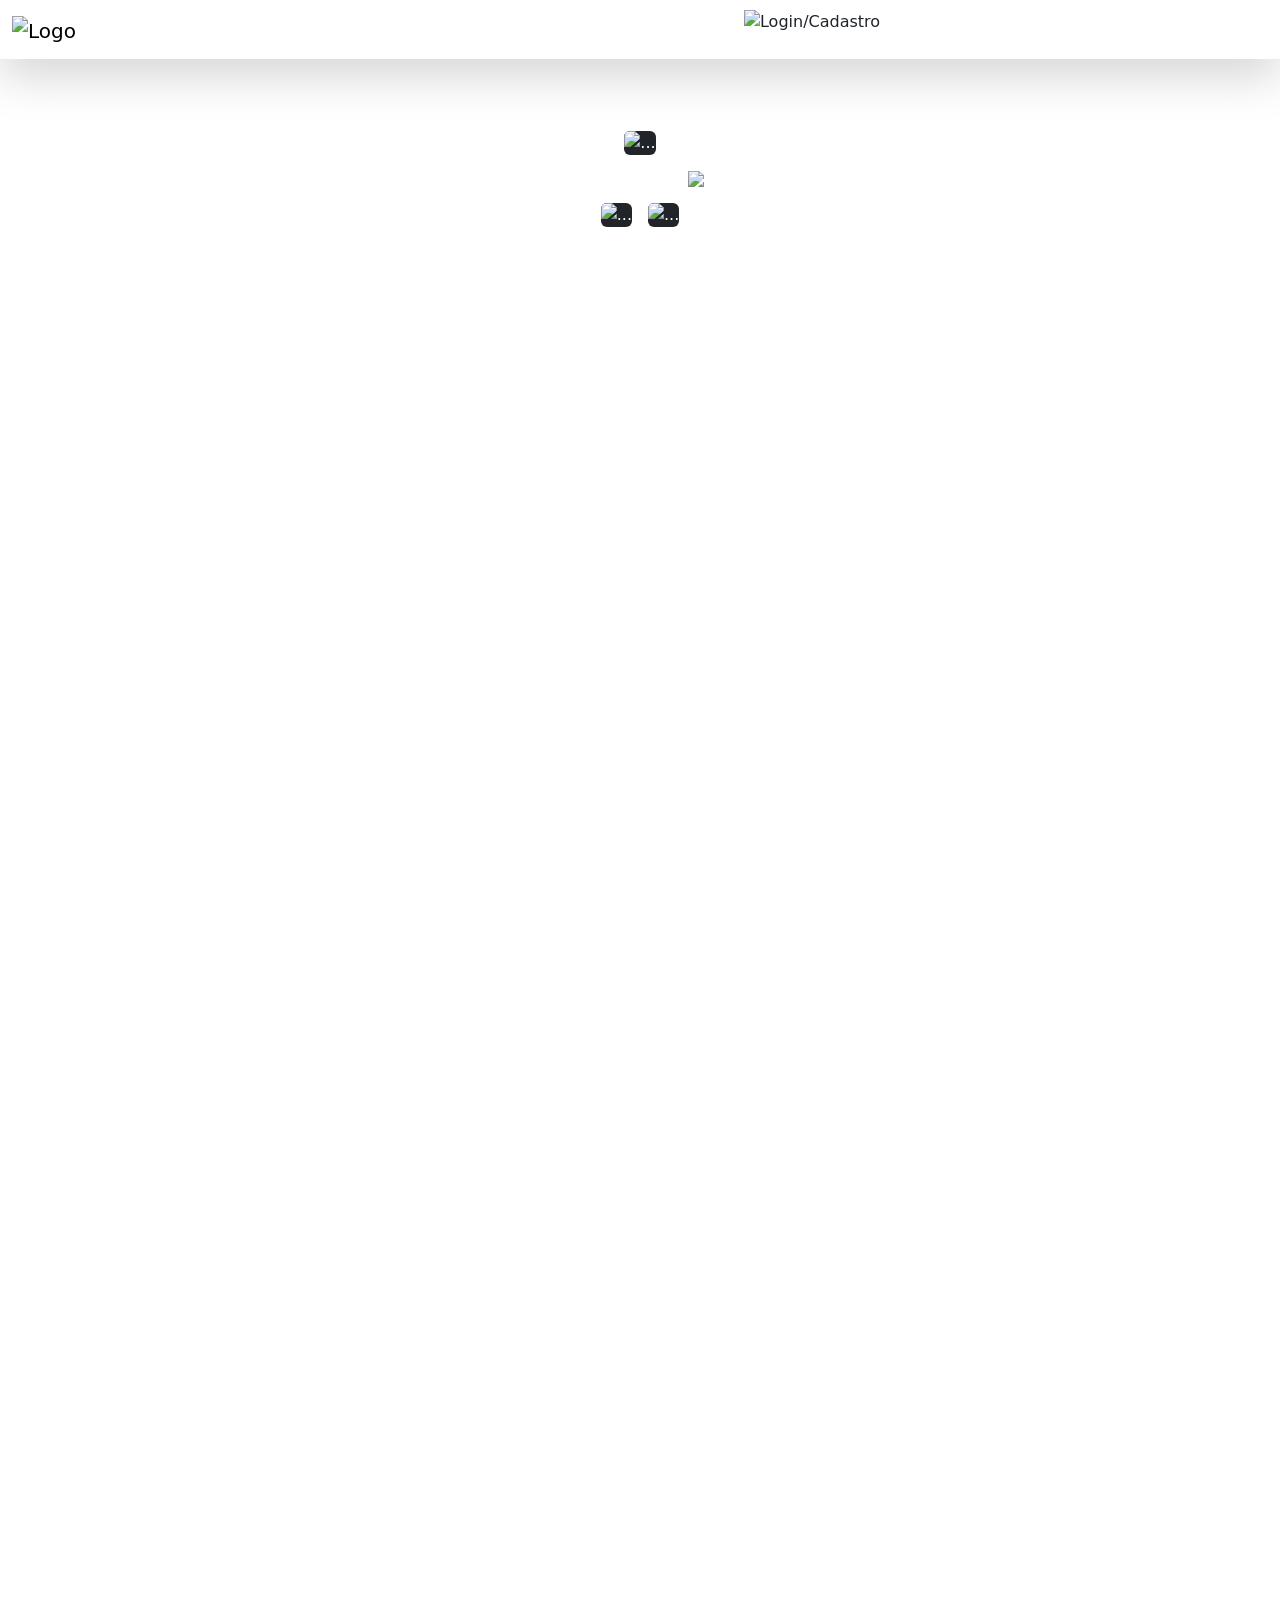
==== src/main/resources/templates/index.html @ 791ada62 "initial commit" ====
<!DOCTYPE html>
<html lang="pt-br">

<head>
    <meta charset="UTF-8">
    <meta name="viewport" content="width=device-width, initial-scale=1.0">
    <link rel="stylesheet" href="https://cdn.jsdelivr.net/npm/bootstrap@5.3.8/dist/css/bootstrap.min.css"
    integrity="sha384-sRIl4kxILFvY47J16cr9ZwB07vP4J8+LH7qKQnuqkuIAvNWLzeN8tE5YBujZqJLB" crossorigin="anonymous">
    <link th:href="@{estilo.css}" rel="stylesheet">
    <link rel="icon" type="image/x-icon" th:href="@{/img/favicon.ico}">
    <title>game.log</title>
</head>

<body class="fundoprincipal">
    <header>
        <nav class="navbar navbar-expand-lg fundonav shadow-lg">
            <div class="container-fluid">
                <a class="navbar-brand" href="#"><img th:src="@{img/logogamelog.png}" alt="Logo" width="120px"
                        class="d-inline-block align-text-top"></a>
                <button class="navbar-toggler" type="button" data-bs-toggle="collapse" data-bs-target="#navbarNav"
                    aria-controls="navbarNav" aria-expanded="false" aria-label="Toggle navigation">
                    <span class="navbar-toggler-icon"></span>
                </button>
                <div class="collapse navbar-collapse" id="navbarNav">
                    <ul class="navbar-nav mx-auto">
                        <li class="nav-item">
                            <a class="nav-link text-white" aria-current="page" href="#">Início</a>
                        </li>
                        <li class="nav-item">
                            <a class="nav-link text-white" href="#sobre">Sobre</a>
                        </li>
                        <li class="nav-item">
                            <a class="nav-link text-white" href="#projetos">Cadastro</a>
                        </li>
                        <li class="nav-item">
                            <img th:src="@{img/entrarIcon.png}" href="#login" alt="Login/Cadastro" width="25px">
                        </li>
                    </ul>
                </div>
            </div>
        </nav>
    </header>

    <main>
        <section class="background mt-6 pb-5">
        <div class="d-flex justify-content-center mt-4 p-5">
         <div class="card text-bg-dark border-0">
            <img th:src="@{img/bannergamelog.png}"class="card-img rounded" alt="...">
            <div class="card-img-overlay mt-4">
                <img th:src="@{img/logogamelog.png}" alt="Logo" width="120px" class="ms-5">
                <h3 class="card-text fw-bold mt-4 ms-5 display-6">Aplicativo web pra registro de jogos</h3>
                  <p class="card-title ms-5">Depois de um tempo em desenvolvimento, o game.log finalmente está aqui!</p>
                <button type="button" class="btn botao text-white fw-bold p-2 px-4 rounded-2 ms-5">
                <small>SAIBA MAIS</small>
                </button>
            </div>
            </div>
        </div>
            <article class="jogos-destaque">
             <div class="hstack gap-3 d-flex justify-content-center">
             <div class="card text-bg-dark border-0">
            <img th:src="@{img/Banner1.png}"class="card-img rounded img-fluid" alt="...">
            <div class="card-img-overlay mt-5">
                <small class="card-title mt-5 ms-5 fw-bold destaque">DESTAQUE DA SEMANA</small>
                <p class="card-text fw-bold ms-4 display-6 titulo">Castlevania</p>
                <button type="button" class="btn botao text-white fw-bold p-2 px-4 mt-2 ms-5 rounded-2">
                <small>ADICIONAR</small>
                </button>
            </div>
            </div>


            <div class="card text-bg-dark border-0">
            <img th:src="@{img/Banner2.png}" class="card-img rounded img-fluid" alt="...">
            <div class="card-img-overlay mt-5">
                <small class="card-title mt-5 ms-5 fw-bold destaque">DESTAQUE DA SEMANA</small>
                <p class="card-text fw-bold ms-4 display-6 titulo2">Marvel Tokon</p>
                <button type="button" class="btn botao text-white fw-bold p-2 px-4 mt-2 ms-5 rounded-2">
                <small>ADICIONAR</small>
                </button>
            </div>
            </div>
        </div>
        </article>

        <article class="em-breve">
            <h2 class="text-white fw-bold fs-2 ms-5 mt-4">Em breve</h2>
        </article>

       </section>
    </main>

    <footer>

    </footer>

</body>
</html>
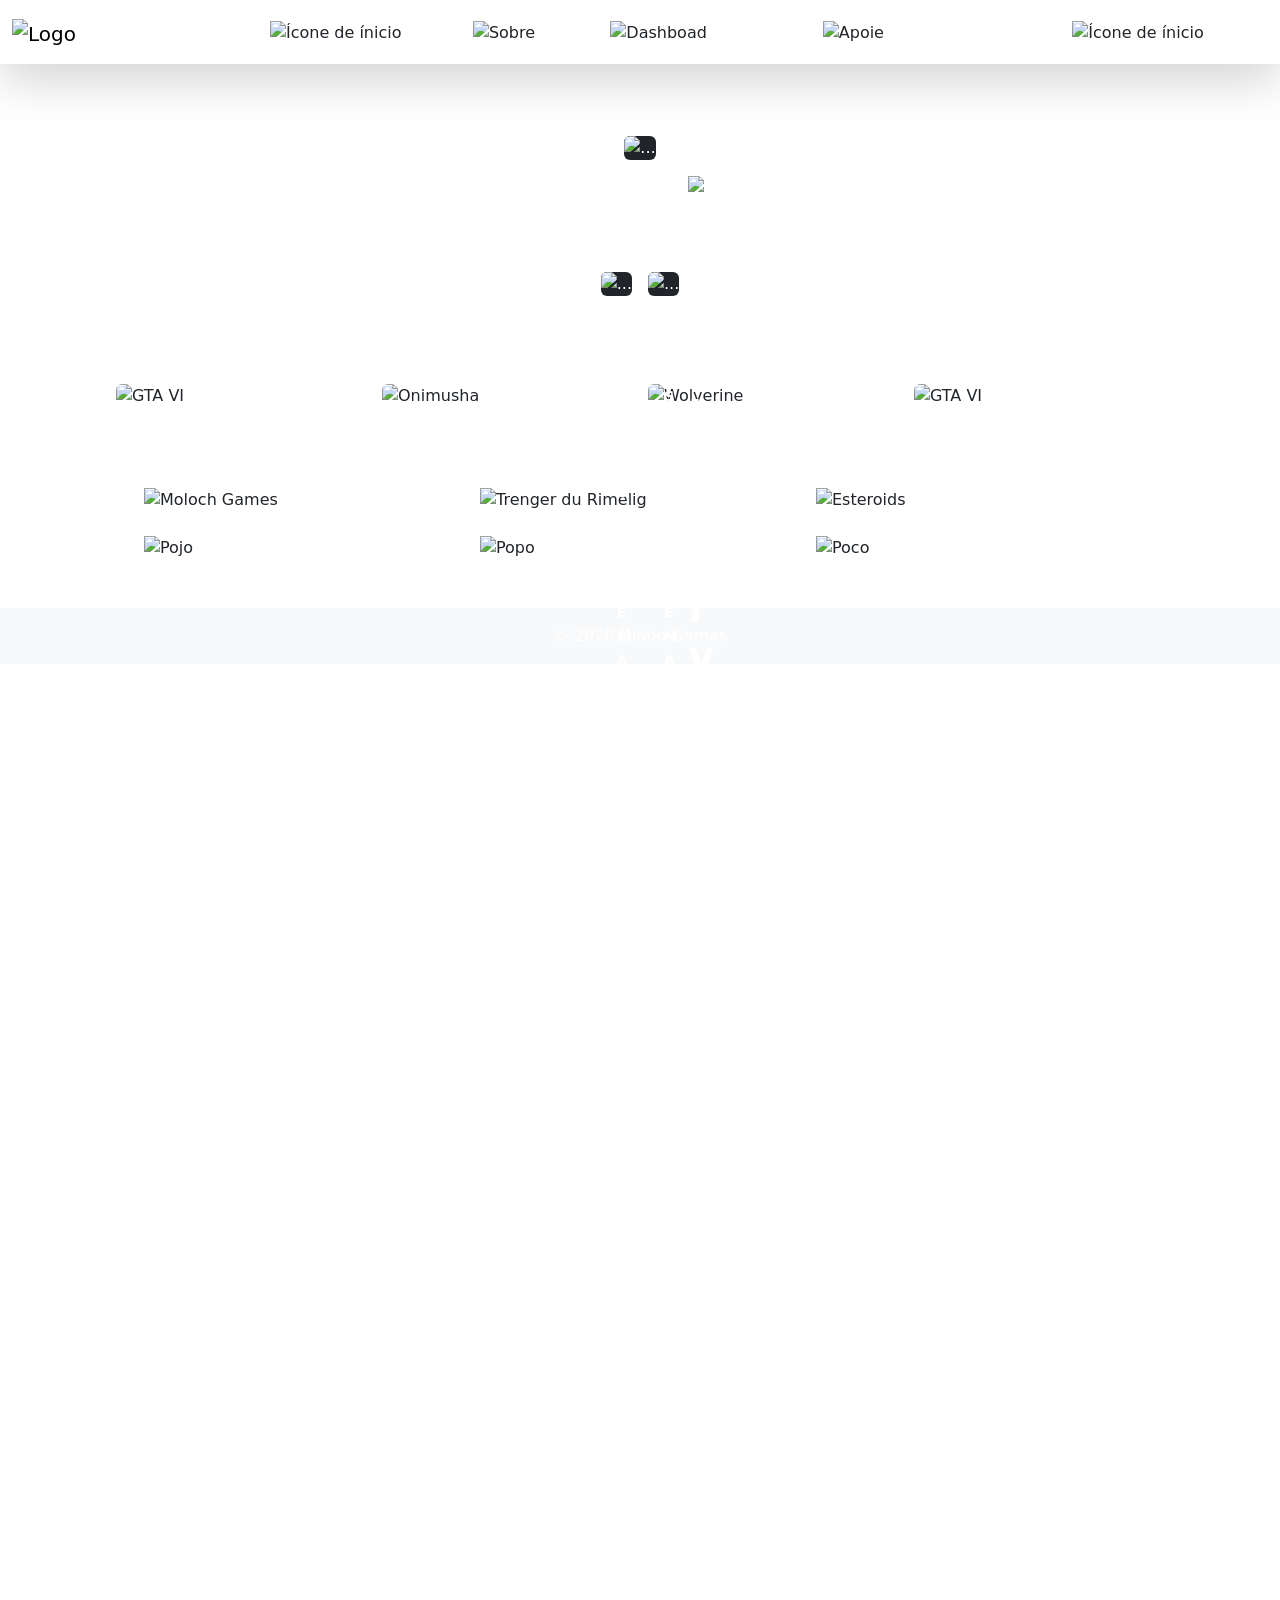
==== commit a394ffc0: "gamelog" ====
--- a/src/main/resources/templates/index.html
+++ b/src/main/resources/templates/index.html
@@ -13,29 +13,45 @@
 
 <body class="fundoprincipal">
     <header>
-        <nav class="navbar navbar-expand-lg fundonav shadow-lg">
+        <nav class="navbar navbar-expand-lg fundonav shadow-lg sticky-top">
             <div class="container-fluid">
-                <a class="navbar-brand" href="#"><img th:src="@{img/logogamelog.png}" alt="Logo" width="120px"
-                        class="d-inline-block align-text-top"></a>
+                <a class="navbar-brand" href="/index">
+                    <img th:src="@{img/logogamelog.png}" alt="Logo" width="120px" class="d-inline-block align-text-top">
+                </a>
                 <button class="navbar-toggler" type="button" data-bs-toggle="collapse" data-bs-target="#navbarNav"
                     aria-controls="navbarNav" aria-expanded="false" aria-label="Toggle navigation">
                     <span class="navbar-toggler-icon"></span>
                 </button>
+
                 <div class="collapse navbar-collapse" id="navbarNav">
-                    <ul class="navbar-nav mx-auto">
-                        <li class="nav-item">
-                            <a class="nav-link text-white" aria-current="page" href="#">Início</a>
+
+                    <ul class="navbar-nav mx-auto mb-2 mb-lg-0">
+                        <li class="nav-item active p-1">
+                        <img th:src="@{img/inicio.png}" alt="Ícone de ínicio" width="22px" height="22px">
+                            <a class="nav-link text-white d-inline-flex align-items-center text-nowrap" aria-current="page" href="#">Início</a>
                         </li>
-                        <li class="nav-item">
-                            <a class="nav-link text-white" href="#sobre">Sobre</a>
+                        <li class="nav-item p-1">
+                        <img th:src="@{img/sobre.png}" alt="Sobre" width="22px" height="22px">
+                            <a class="nav-link text-white d-inline-flex align-items-center text-nowrap" href="#sobre">Sobre</a>
                         </li>
-                        <li class="nav-item">
-                            <a class="nav-link text-white" href="#projetos">Cadastro</a>
+                        <li class="nav-item p-1">
+                        <img th:src="@{img/gamepad.png}" alt="Dashboad" width="22px" height="22px">
+                            <a class="nav-link text-white d-inline-flex align-items-center text-nowrap" href="#sobre">Dashboard</a>
                         </li>
-                        <li class="nav-item">
-                            <img th:src="@{img/entrarIcon.png}" href="#login" alt="Login/Cadastro" width="25px">
+                        <li class="nav-item p-1">
+                        <img th:src="@{img/apoiar.png}" alt="Apoie" width="22px" height="22px">
+                            <a class="nav-link text-white d-inline-flex align-items-center text-nowrap" href="#sobre">Apoie</a>
                         </li>
                     </ul>
+
+                    <ul class="navbar-nav align-items-center gap-1">
+                        <li class="nav-item">
+                            <img th:src="@{img/entrarIcon.png}" alt="Ícone de ínicio" width="22px" height="22px">
+                                <a class="nav-link text-white d-inline-flex align-items-center text-nowrap gap-2" href="/login">Login</a>
+                            </a>
+                        </li>
+                    </ul>
+
                 </div>
             </div>
         </nav>
@@ -43,56 +59,83 @@
 
     <main>
         <section class="background mt-6 pb-5">
-        <div class="d-flex justify-content-center mt-4 p-5">
-         <div class="card text-bg-dark border-0">
-            <img th:src="@{img/bannergamelog.png}"class="card-img rounded" alt="...">
-            <div class="card-img-overlay mt-4">
-                <img th:src="@{img/logogamelog.png}" alt="Logo" width="120px" class="ms-5">
-                <h3 class="card-text fw-bold mt-4 ms-5 display-6">Aplicativo web pra registro de jogos</h3>
-                  <p class="card-title ms-5">Depois de um tempo em desenvolvimento, o game.log finalmente está aqui!</p>
-                <button type="button" class="btn botao text-white fw-bold p-2 px-4 rounded-2 ms-5">
-                <small>SAIBA MAIS</small>
-                </button>
-            </div>
-            </div>
-        </div>
-            <article class="jogos-destaque">
-             <div class="hstack gap-3 d-flex justify-content-center">
-             <div class="card text-bg-dark border-0">
-            <img th:src="@{img/Banner1.png}"class="card-img rounded img-fluid" alt="...">
-            <div class="card-img-overlay mt-5">
-                <small class="card-title mt-5 ms-5 fw-bold destaque">DESTAQUE DA SEMANA</small>
-                <p class="card-text fw-bold ms-4 display-6 titulo">Castlevania</p>
-                <button type="button" class="btn botao text-white fw-bold p-2 px-4 mt-2 ms-5 rounded-2">
-                <small>ADICIONAR</small>
-                </button>
-            </div>
+            <div class="d-flex justify-content-center mt-4 p-5">
+                <div class="card text-bg-dark border-0">
+                    <img th:src="@{img/bannergamelog.png}" class="card-img rounded" alt="...">
+                    <div class="card-img-overlay mt-4">
+                        <img th:src="@{img/logogamelog.png}" alt="Logo" width="120px" class="ms-0 ms-md-5">
+                        <h3 class="card-text fw-bold mt-4 ms-0 ms-md-5 display-6">Aplicativo web pra registro de jogos</h3>
+                        <p class="card-title ms-0 ms-md-5 fw-bold">Crie a sua conta, registre sua jogatina e descubra outros jogos!</p>
+                        <button type="button" class="btn botao text-white fw-bold p-2 px-4 rounded-2 ms-0 ms-md-5">
+                            <a href="/cadastro"><small class="text-white">CADASTRE-SE</small></a>
+                        </button>
+                    </div>
+                </div>
             </div>
 
+            <article class="jogos-destaque">
+                <h2 class="text-white fw-bold fs-1 text-center mt-2">DESTAQUES</h2>
+                <div class="d-flex flex-column flex-md-row gap-3 justify-content-center align-items-center">
+                    <div class="card text-bg-dark border-0">
+                        <img th:src="@{img/Banner1.png}" class="card-img rounded img-fluid" alt="...">
+                        <div class="card-img-overlay mt-5">
+                            <small class="card-title mt-5 ms-5 fw-bold destaque">DESTAQUE DA SEMANA</small>
+                            <p class="card-text fw-bold ms-4 display-6 titulo">Castlevania</p>
+                            <button type="button" class="btn botao text-white fw-bold p-2 px-4 mt-2 ms-5 rounded-2">
+                                <small>VER MAIS</small>
+                            </button>
+                        </div>
+                    </div>
 
-            <div class="card text-bg-dark border-0">
-            <img th:src="@{img/Banner2.png}" class="card-img rounded img-fluid" alt="...">
-            <div class="card-img-overlay mt-5">
-                <small class="card-title mt-5 ms-5 fw-bold destaque">DESTAQUE DA SEMANA</small>
-                <p class="card-text fw-bold ms-4 display-6 titulo2">Marvel Tokon</p>
-                <button type="button" class="btn botao text-white fw-bold p-2 px-4 mt-2 ms-5 rounded-2">
-                <small>ADICIONAR</small>
-                </button>
-            </div>
-            </div>
-        </div>
-        </article>
+                    <div class="card text-bg-dark border-0">
+                        <img th:src="@{img/Banner2.png}" class="card-img rounded img-fluid" alt="...">
+                        <div class="card-img-overlay mt-5">
+                            <small class="card-title mt-5 ms-5 fw-bold destaque">DESTAQUE DA SEMANA</small>
+                            <p class="card-text fw-bold ms-4 display-6 titulo2">Marvel Tokon</p>
+                            <button type="button" class="btn botao text-white fw-bold p-2 px-4 mt-2 ms-5 rounded-2">
+                                <small>VER MAIS</small>
+                            </button>
+                        </div>
+                    </div>
+                </div>
+            </article>
 
-        <article class="em-breve">
-            <h2 class="text-white fw-bold fs-2 ms-5 mt-4">Em breve</h2>
-        </article>
+            <article class="em-breve">
+                <h2 class="text-white fw-bold fs-1 text-center mt-4">EM BREVE</h2>
+                <div class="d-flex flex-wrap gap-3 justify-content-center p-5 py-2">
+                    <img th:src="@{img/GTAVI.png}" class="card-img rounded img-fluid fixed-img w-100 w-md-25" style="max-width: 250px;" alt="GTA VI">
+                    <img th:src="@{img/onimusha.jpg}" class="card-img rounded img-fluid fixed-img w-100 w-md-25" style="max-width: 250px;" alt="Onimusha">
+                    <img th:src="@{img/Wolverine.jpeg}" class="card-img rounded img-fluid fixed-img w-100 w-md-25" style="max-width: 250px;" alt="Wolverine">
+                    <img th:src="@{img/clockworkrevolution.jpeg}" class="card-img rounded img-fluid fixed-img w-100 w-md-25" style="max-width: 250px;" alt="GTA VI">
+                </div>
+            </article>
 
-       </section>
+            <article class="patrocinadores">
+                <h2 class="text-white fw-bold fs-1 ms-5 mt-3 mb-2 text-center">NOSSOS PATROCINADORES</h2>
+                <div class="vstack gap-4">
+                    <div class="d-flex flex-wrap gap-3 justify-content-center align-items-center">
+                        <img th:src="@{img/molochgames.png}" class="w-25 img-fluid w-25" alt="Moloch Games">
+                        <img th:src="@{img/Trenger.png}" class="w-25 img-fluid w-25" alt="Trenger du Rimelig">
+                        <img th:src="@{img/Esteroids.png}" class="w-25 img-fluid w-25" alt="Esteroids">
+                    </div>
+
+                    <div class="d-flex flex-wrap gap-3 justify-content-center align-items-center">
+                        <img th:src="@{img/POJO.png}" class="w-25 img-fluid w-25" alt="Pojo">
+                        <img th:src="@{img/POPO.png}" class="w-25 img-fluid w-25" alt="Popo">
+                        <img th:src="@{img/POCO.png}" class="w-25 img-fluid w-25" alt="Poco">
+                    </div>
+                </div>
+            </article>
+        </section>
     </main>
 
-    <footer>
+        <footer class="bg-body-tertiary text-center text-lg-start">
 
-    </footer>
+    <div class="text-center p-3 fundonav text-white">
+        © 2026 Diabo Games
+    </div>
 
+        </footer>
 </body>
+
 </html>
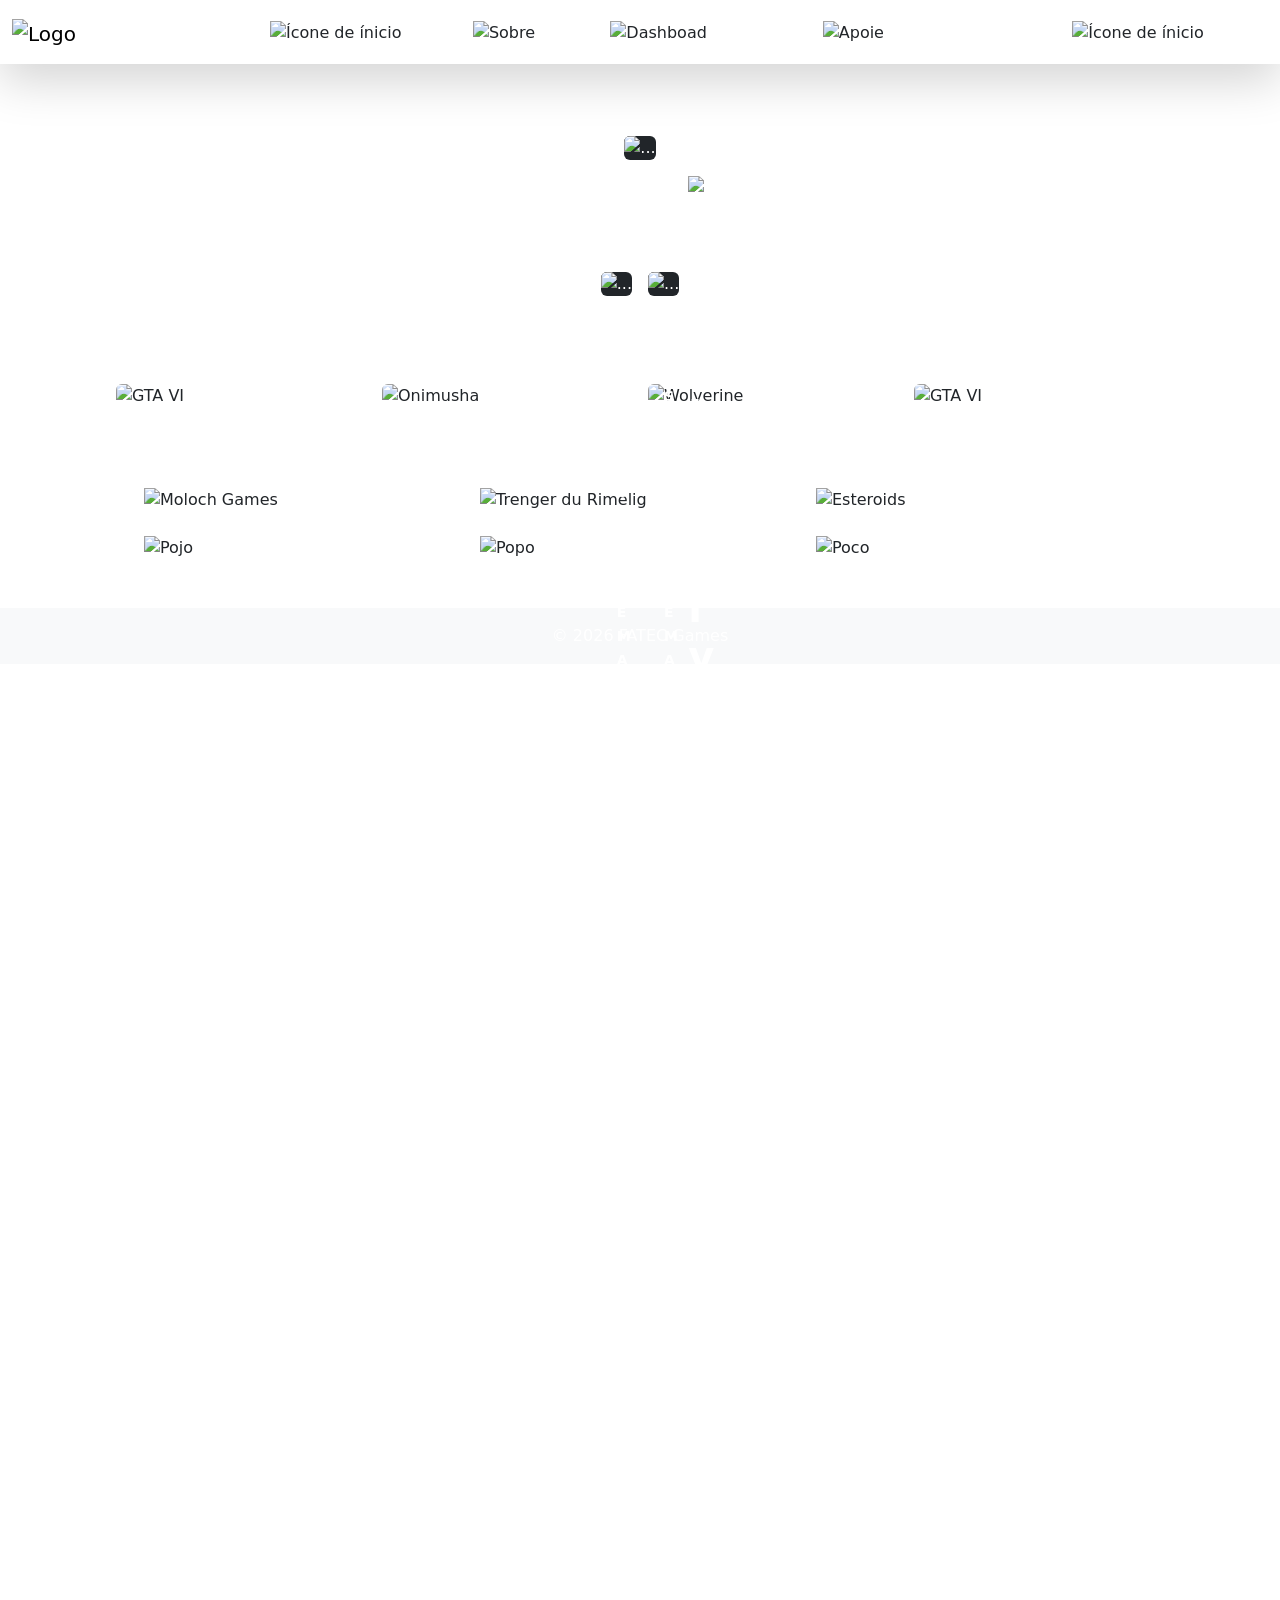
==== commit 842c62a9: "aa" ====
--- a/src/main/resources/templates/index.html
+++ b/src/main/resources/templates/index.html
@@ -132,7 +132,7 @@
         <footer class="bg-body-tertiary text-center text-lg-start">
 
     <div class="text-center p-3 fundonav text-white">
-        © 2026 Diabo Games
+        © 2026 FATEC Games
     </div>
 
         </footer>
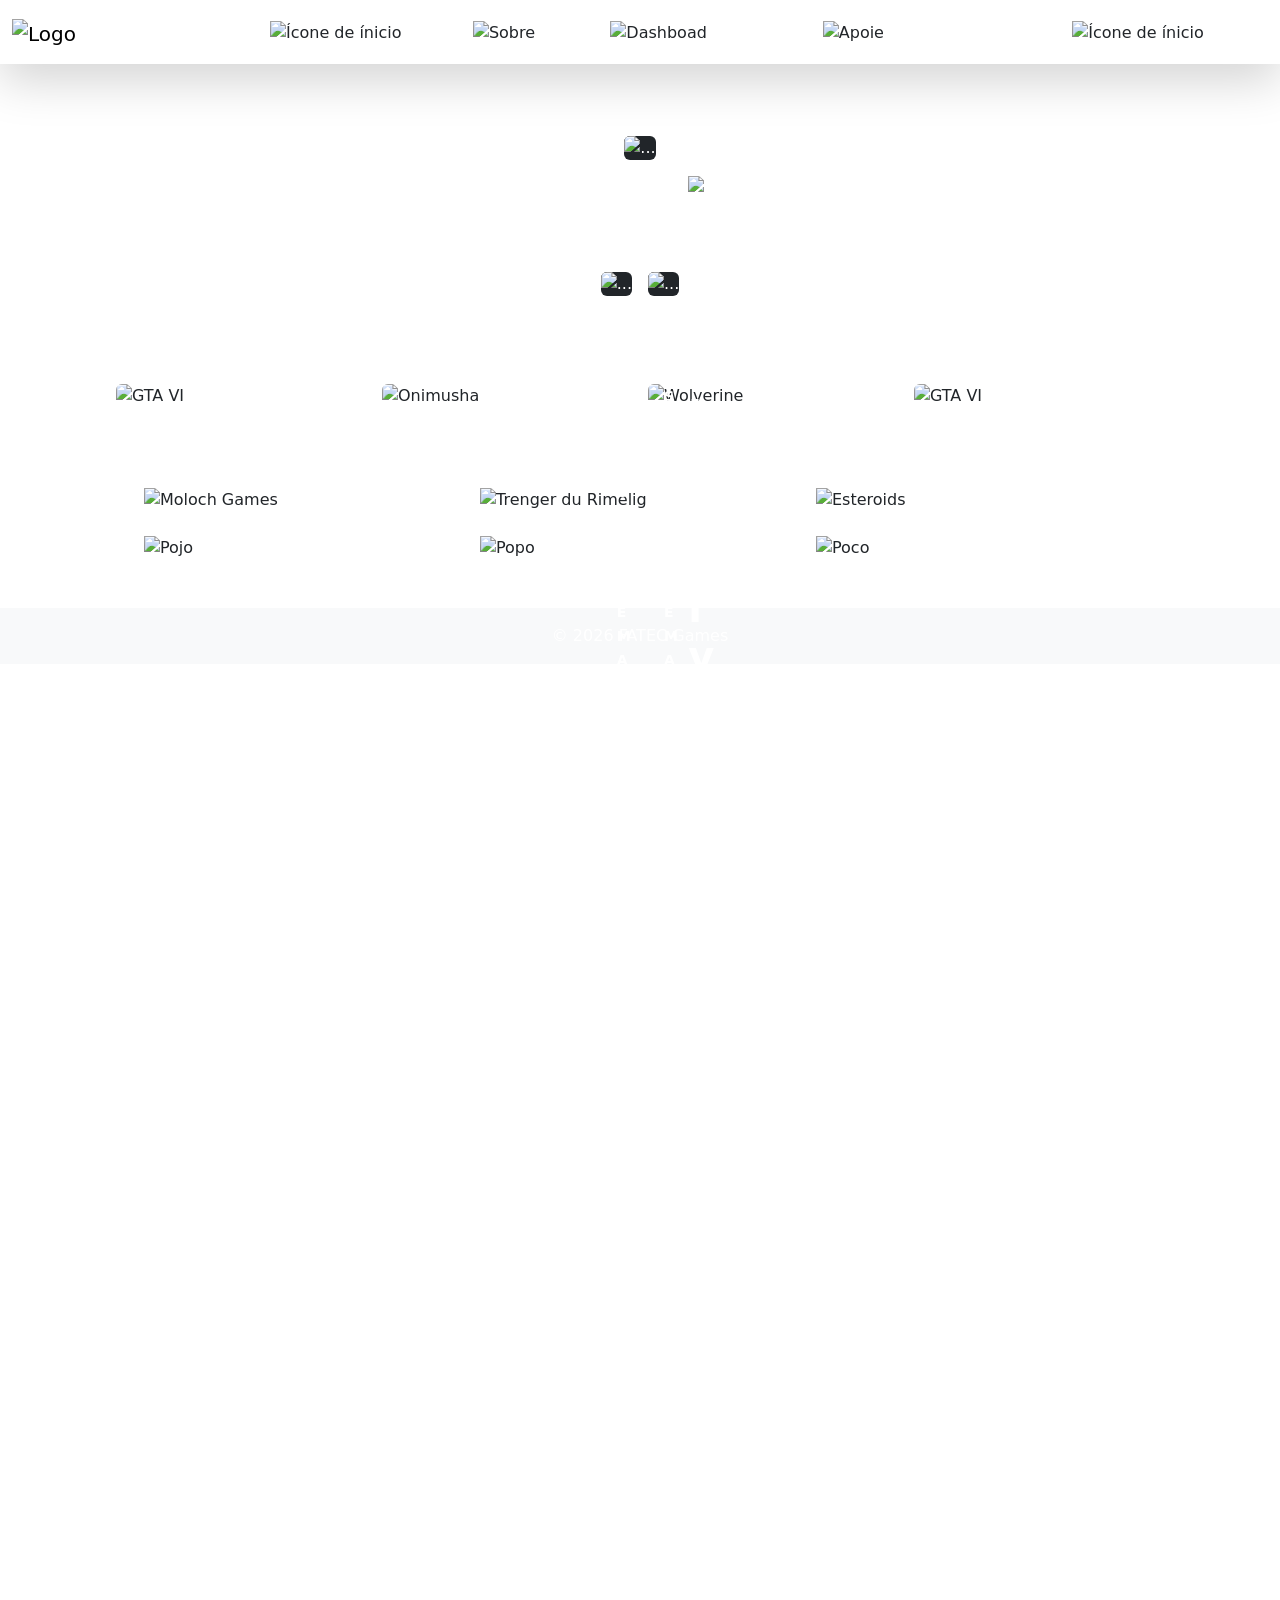
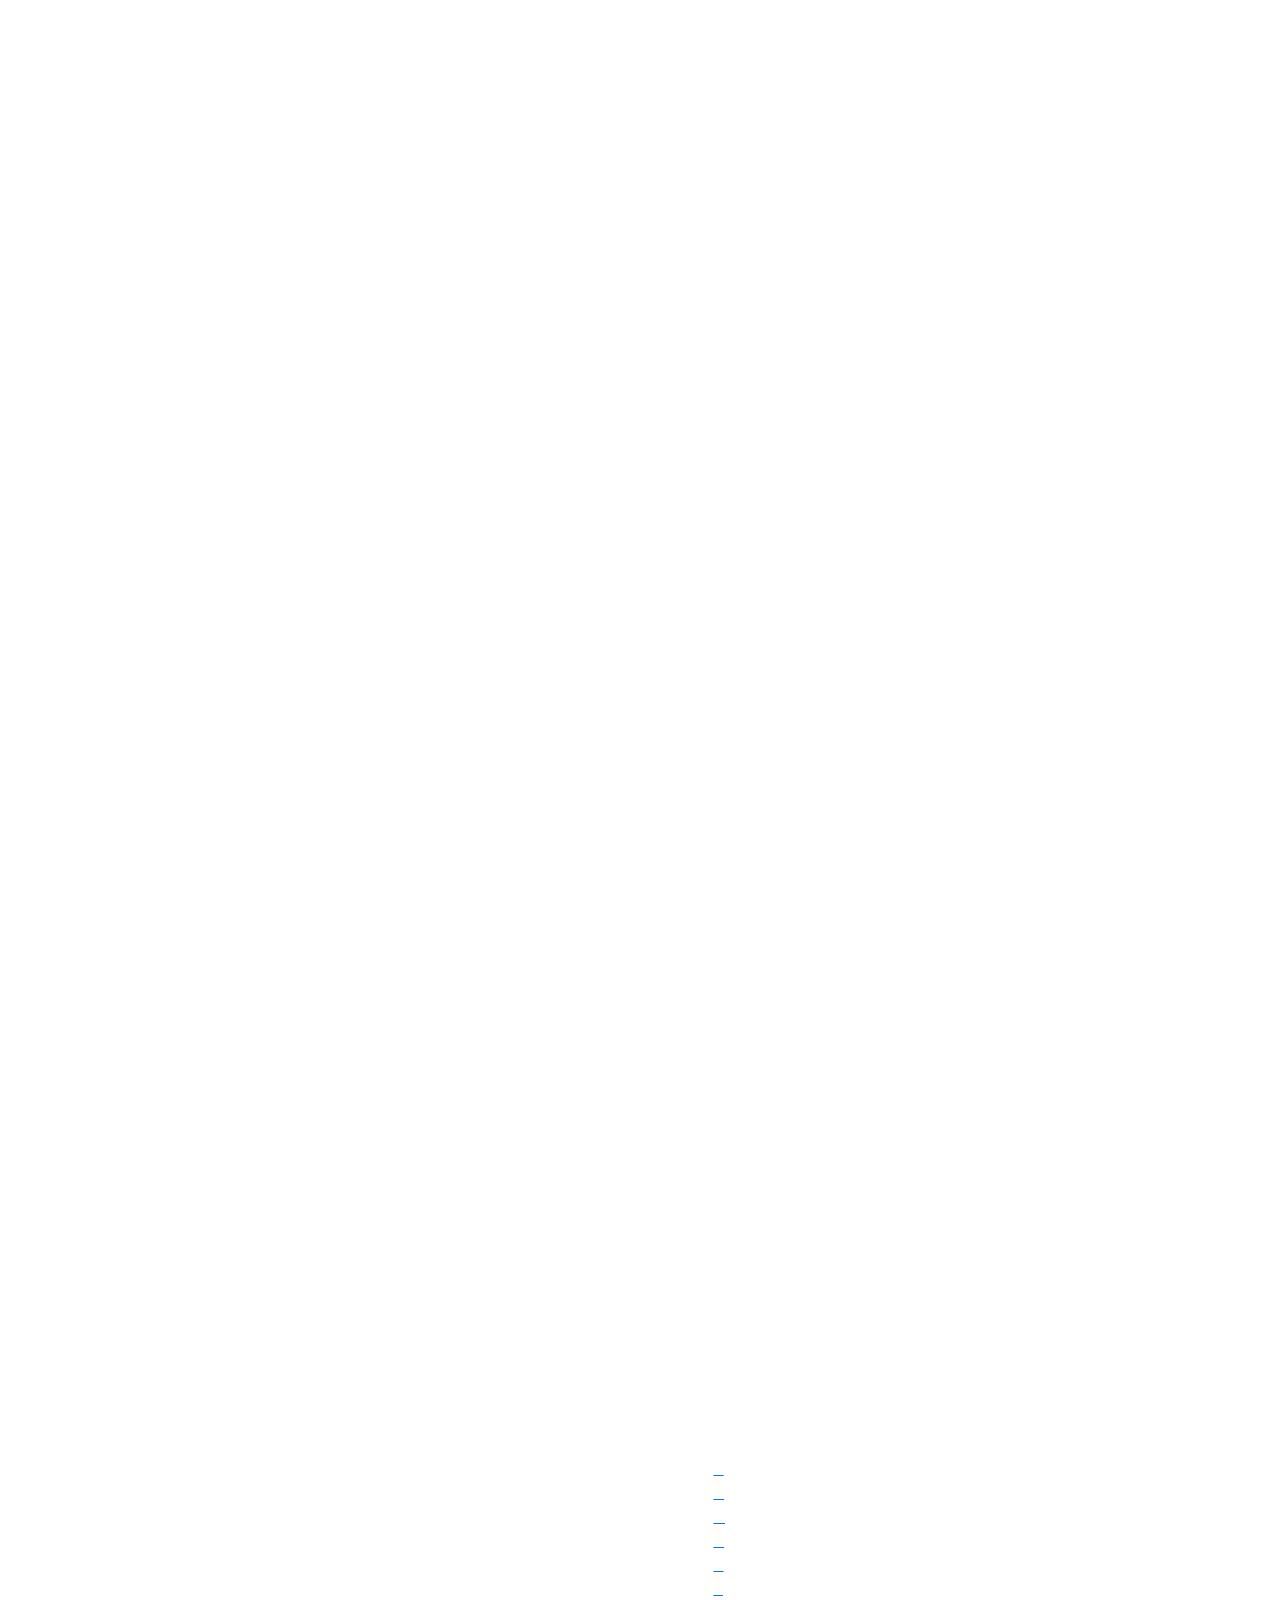
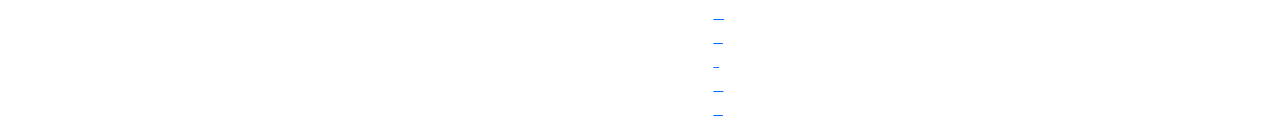
==== commit 189e85b3: "Projeto rodando com sucesso" ====
--- a/src/main/resources/templates/index.html
+++ b/src/main/resources/templates/index.html
@@ -66,7 +66,7 @@
                         <img th:src="@{img/logogamelog.png}" alt="Logo" width="120px" class="ms-0 ms-md-5">
                         <h3 class="card-text fw-bold mt-4 ms-0 ms-md-5 display-6">Aplicativo web pra registro de jogos</h3>
                         <p class="card-title ms-0 ms-md-5 fw-bold">Crie a sua conta, registre sua jogatina e descubra outros jogos!</p>
-                        <button type="button" class="btn botao text-white fw-bold p-2 px-4 rounded-2 ms-0 ms-md-5">
+                        <button type="button" class="btn botao text-white fw-bold p-2 px-4 rounded-2 ms-0 ms-md-5 w-100">
                             <a href="/cadastro"><small class="text-white">CADASTRE-SE</small></a>
                         </button>
                     </div>
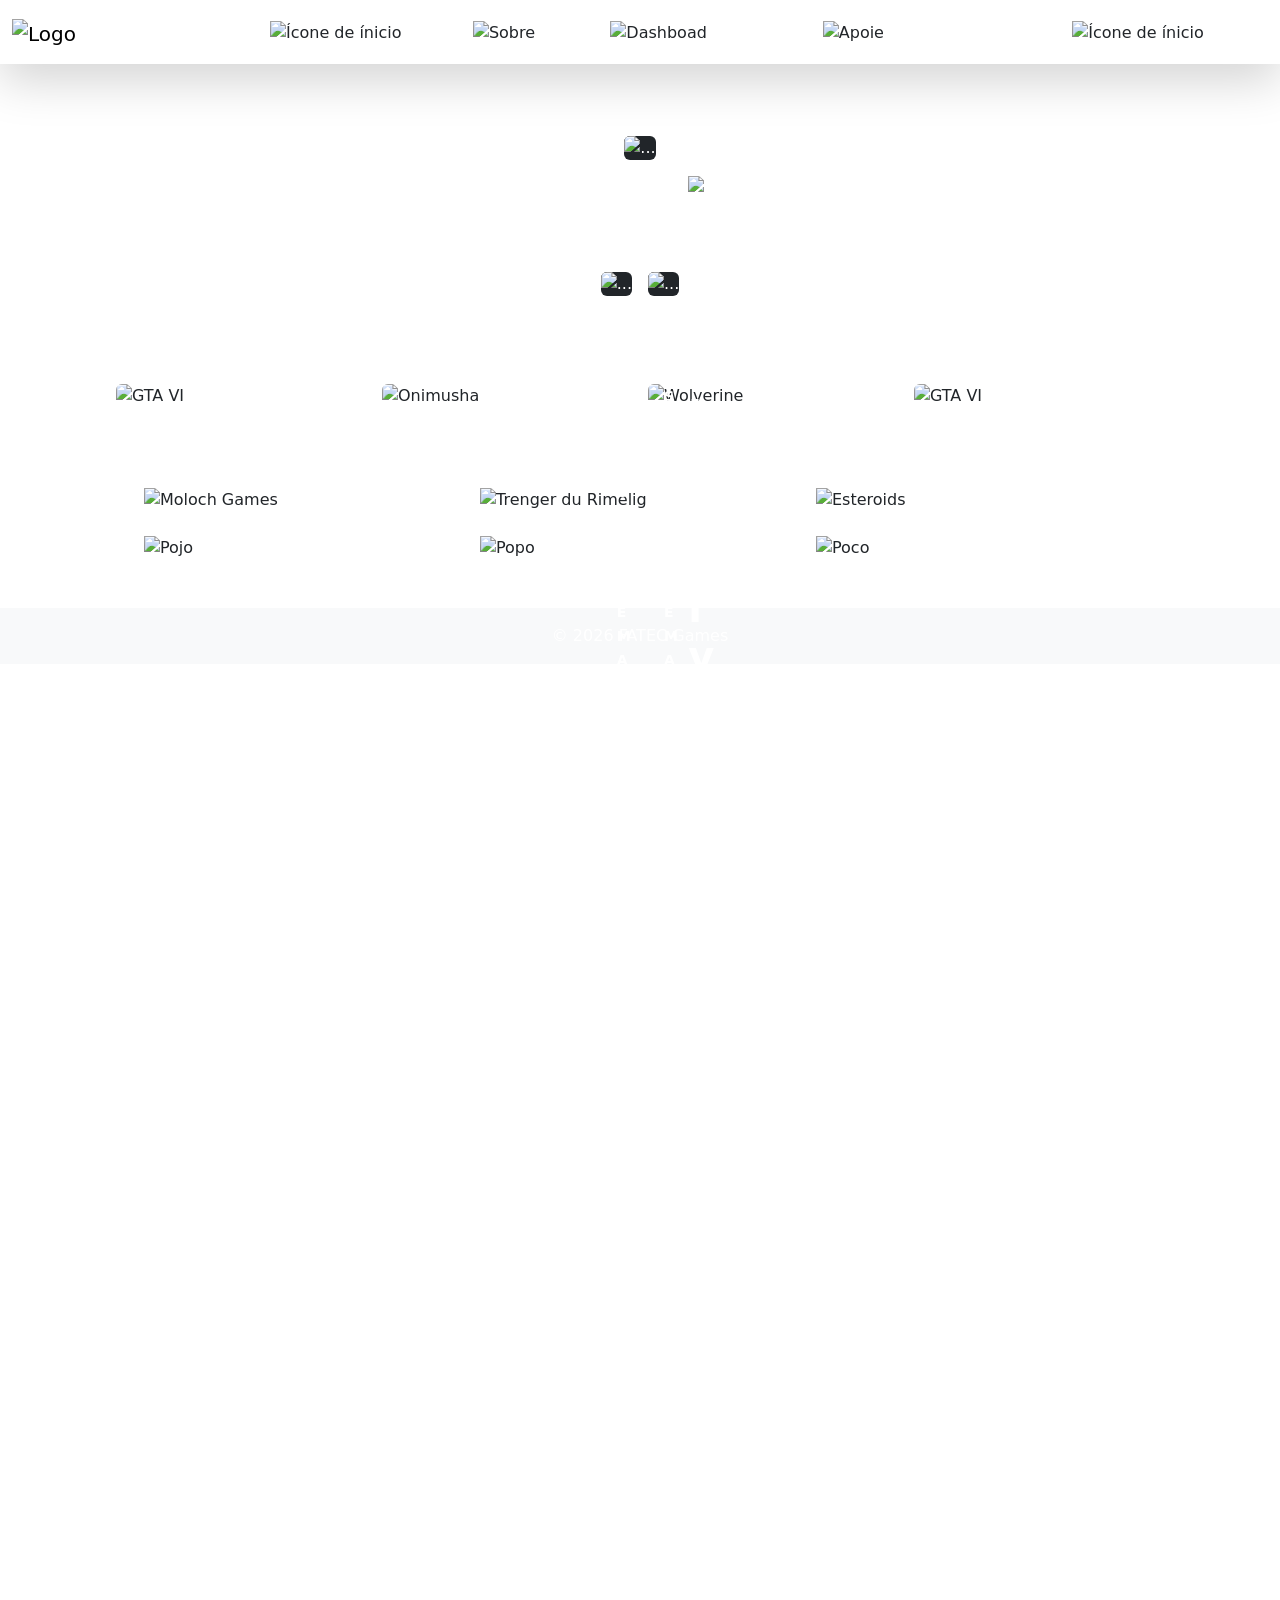
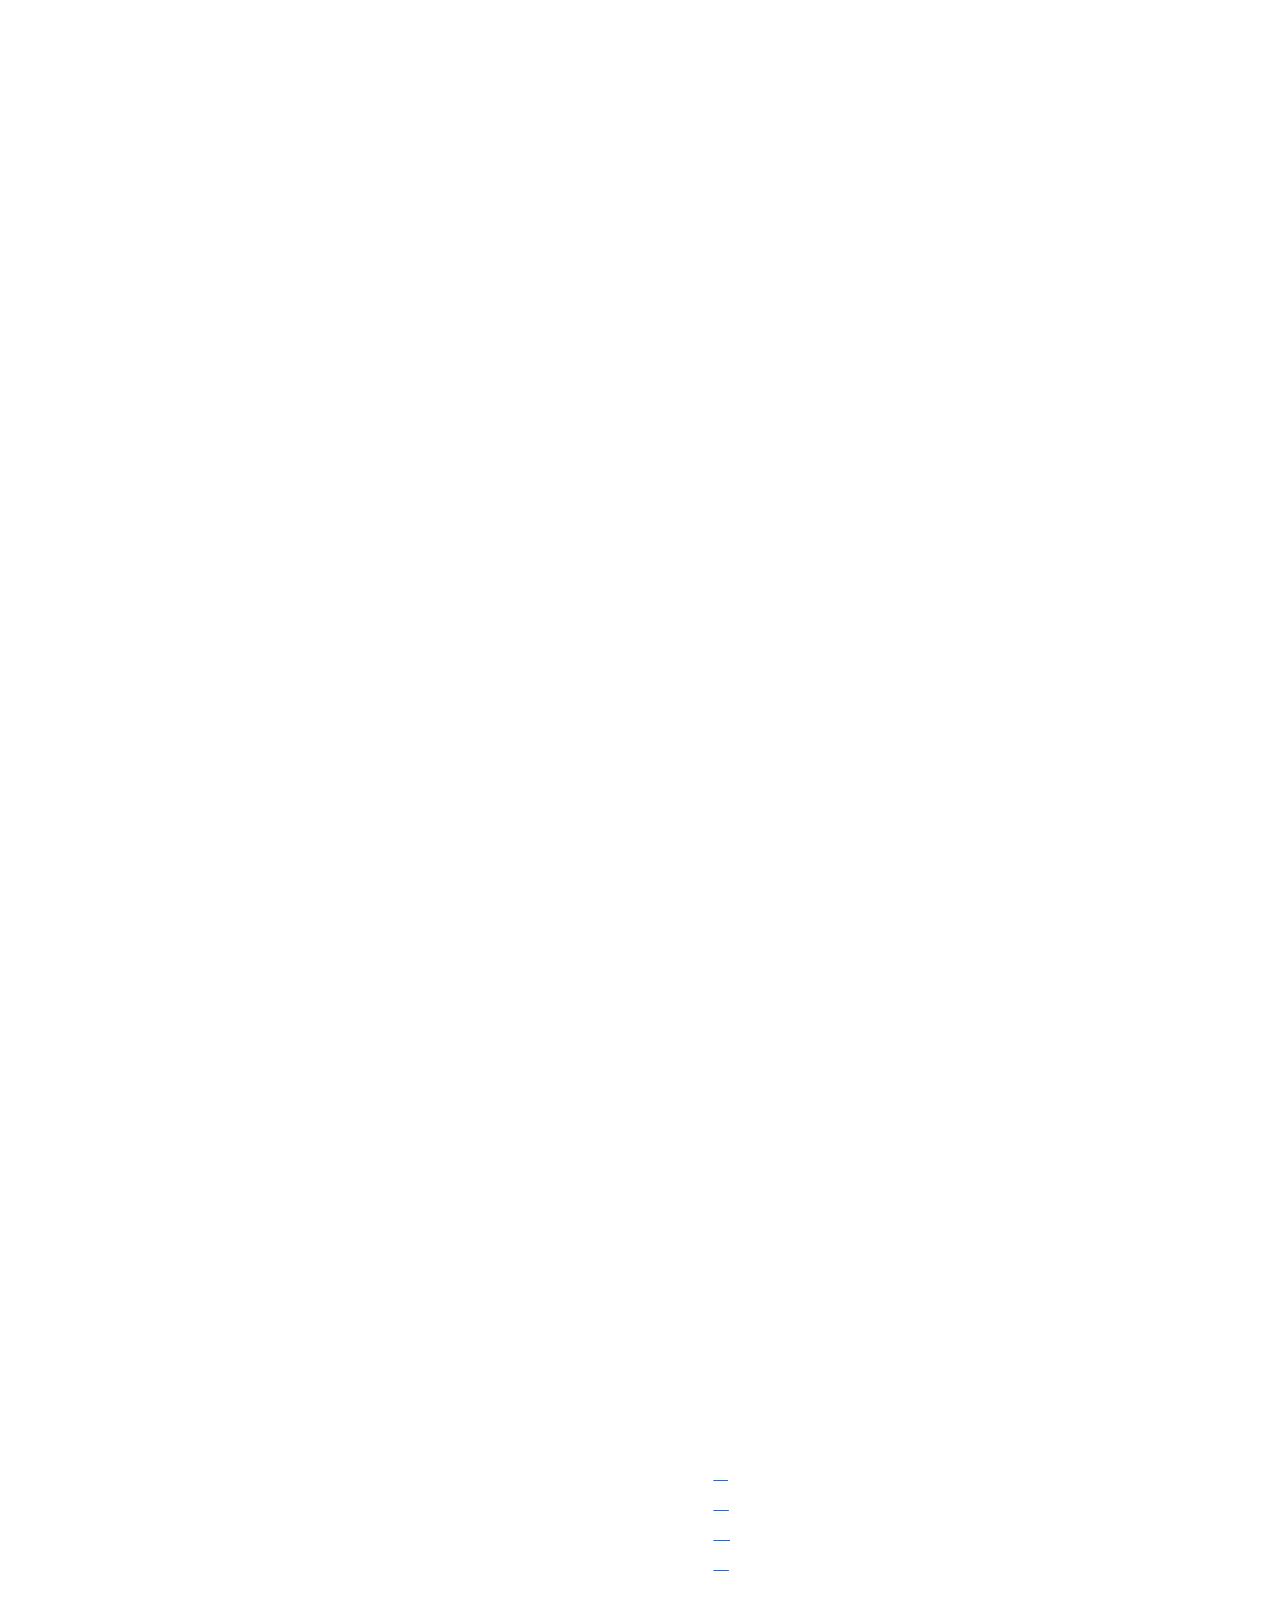
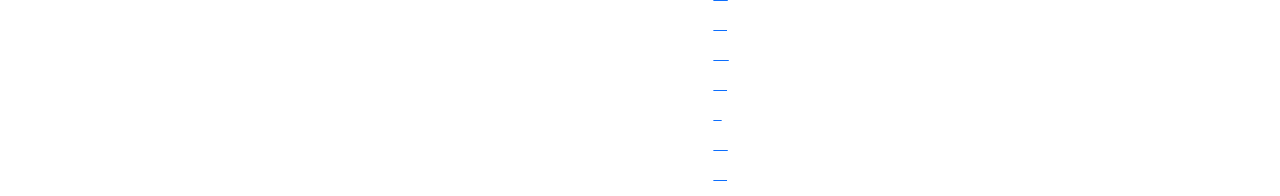
==== commit 3d7a00a8: "projeto rodando." ====
--- a/src/main/resources/templates/index.html
+++ b/src/main/resources/templates/index.html
@@ -66,8 +66,8 @@
                         <img th:src="@{img/logogamelog.png}" alt="Logo" width="120px" class="ms-0 ms-md-5">
                         <h3 class="card-text fw-bold mt-4 ms-0 ms-md-5 display-6">Aplicativo web pra registro de jogos</h3>
                         <p class="card-title ms-0 ms-md-5 fw-bold">Crie a sua conta, registre sua jogatina e descubra outros jogos!</p>
-                        <button type="button" class="btn botao text-white fw-bold p-2 px-4 rounded-2 ms-0 ms-md-5 w-100">
-                            <a href="/cadastro"><small class="text-white">CADASTRE-SE</small></a>
+                        <button type="button" class="btn botao text-white fw-bold p-2 px-4 rounded-2 ms-0 ms-md-5 w-50">
+                            <a href="/cadastro"><small class="fs-5 text-white">CADASTRE-SE</small></a>
                         </button>
                     </div>
                 </div>
